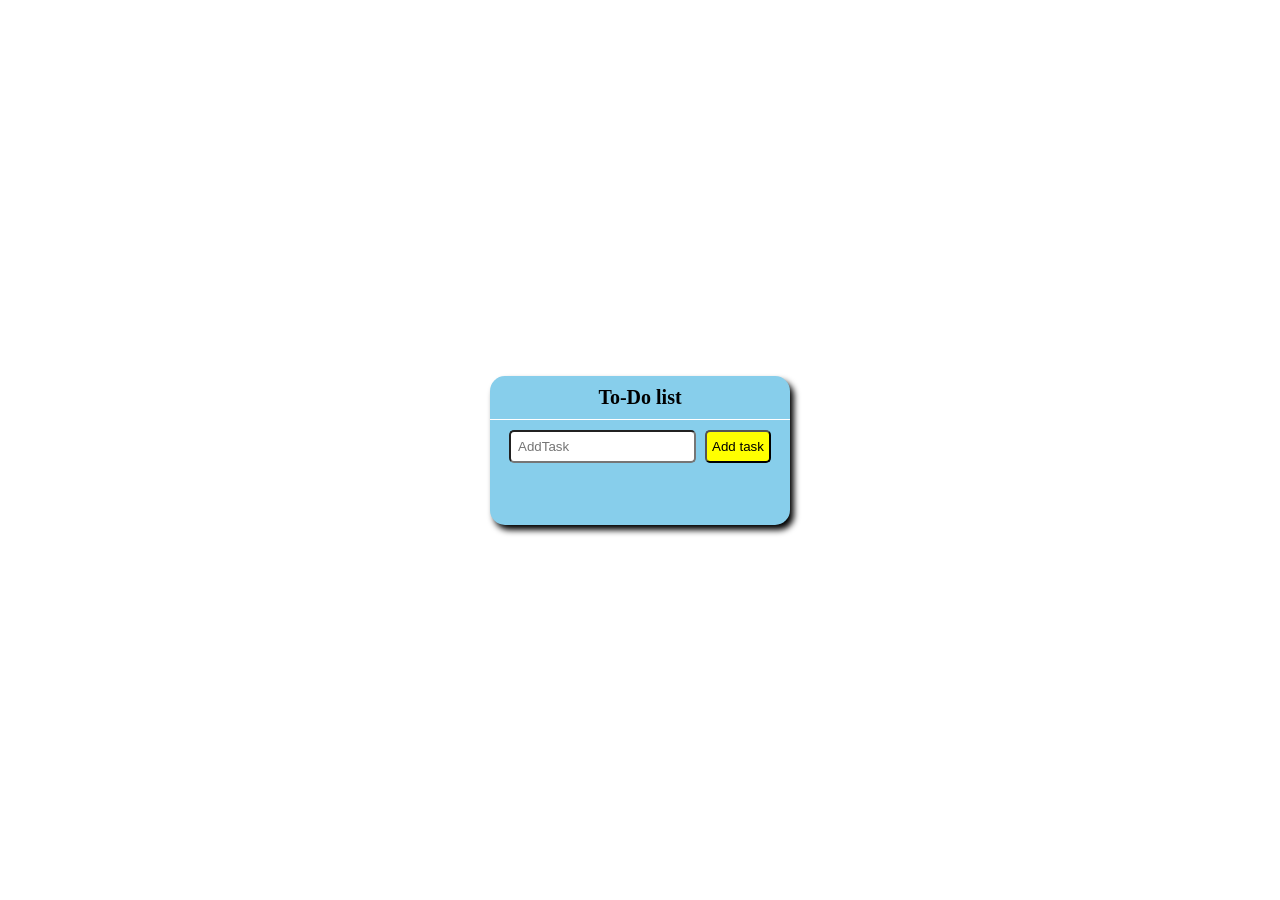
==== index.html @ 0baa3e16 "Rename ToDoList.html to index.html" ====
<!DOCTYPE html>
<html lang="en">
<head>
    <meta charset="UTF-8">
    <meta name="viewport" content="width=device-width, initial-scale=1.0">
    <title>To Do List</title>
    <link rel="stylesheet" href="ToDoList.css">
</head>
<body>

    <div class="container">
        <div class="header">To-Do list</div>

        <div class="AddTask">
            <input type="text" placeholder="AddTask" id="inputType">
            <button onclick="AddTask()">Add task</button>
        </div>

        <ul class="Task-list" id="TaskList"></ul>
    </div>

    <!-- JS always end me -->
    <script src="ToDoList.js"></script>
</body>
</html>
---- ToDoList.css ----
body{
    margin: 0;
    padding: 0;
    display: flex;
    justify-content: center;
    align-items: center;
    height:100vh;
}

.container{
    border-radius: 15px;
    background-color: skyblue;
    width: 300px;
    box-shadow: 4px 5px 6px;
}

.header{
    text-align: center;
    padding: 10px;
    font-size: 20px;
    font-weight: bold;
    border-bottom: 1.5px solid white;
}

.AddTask{
    display: flex;
    justify-content: space-evenly;
    margin: 10px;
}

#inputType{
    padding: 7px;
    border-radius: 5px;
}

button{
    background-color: yellow;
    padding: 5px;
    border-radius: 5px;
}

ul{
    list-style: none;
    padding: 15px;
}

li{
    display: flex;
    justify-content: space-between;
    border: 1px solid white;
    border-radius: 5px;
    padding: 8px;
    margin-bottom: 7px;
}
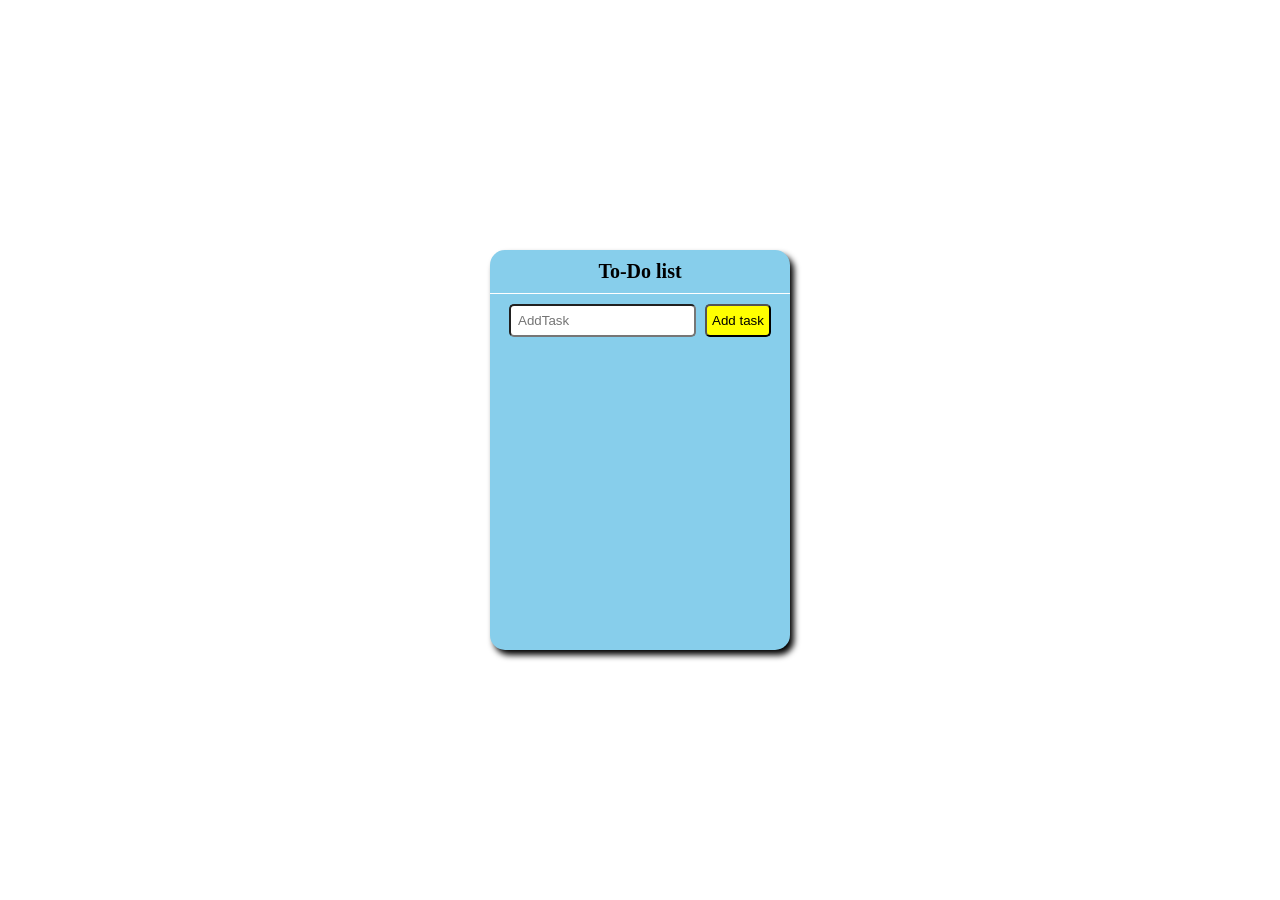
==== commit b28ebf65: "new commit" ====
--- a/index.html
+++ b/index.html
@@ -7,6 +7,7 @@
     <link rel="stylesheet" href="ToDoList.css">
 </head>
 <body>
+    <div class="container-n">
 
     <div class="container">
         <div class="header">To-Do list</div>
@@ -15,11 +16,12 @@
             <input type="text" placeholder="AddTask" id="inputType">
             <button onclick="AddTask()">Add task</button>
         </div>
-
+    </div>
+    <!-- scroll part -->
+     <div class="task-container"> 
         <ul class="Task-list" id="TaskList"></ul>
-    </div>
-
-    <!-- JS always end me -->
+     </div>
+     </div>
     <script src="ToDoList.js"></script>
 </body>
-</html>
+</html>
--- a/ToDoList.css
+++ b/ToDoList.css
@@ -7,13 +7,24 @@
     height:100vh;
 }
 
-.container{
+.container-n{
     border-radius: 15px;
     background-color: skyblue;
     width: 300px;
+    /* updated code */
+    height: 400px;
     box-shadow: 4px 5px 6px;
+    display: flex;
+    flex-direction: column;
 }
 
+.container{
+    padding-bottom: 5px;
+}
+.task-container{
+    overflow: auto;  /* input scroll*/
+    flex: 1;        /*remaining space lega */
+}
 .header{
     text-align: center;
     padding: 10px;
